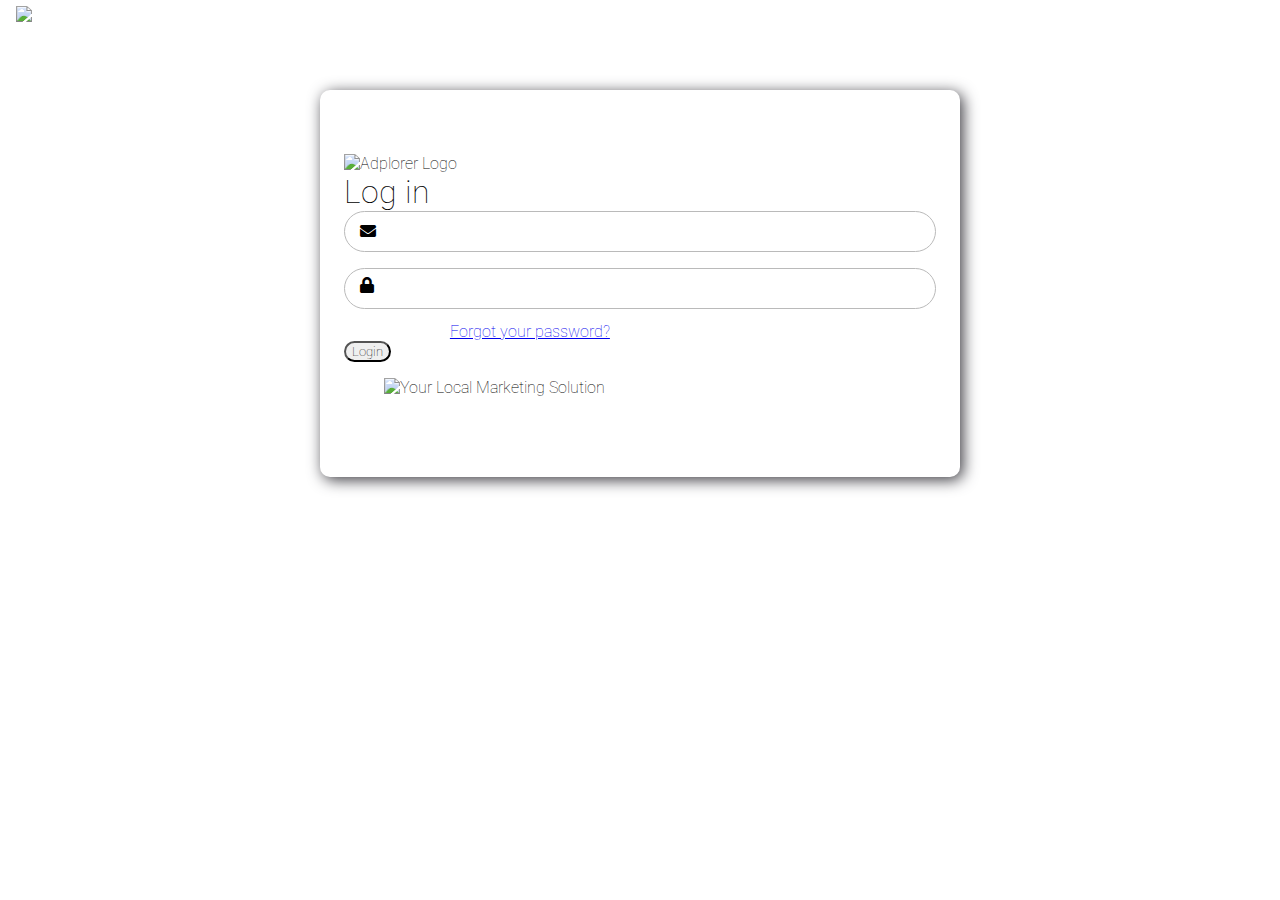
==== projects/adplorer/login/index.html @ 15ed20b1 "Update index.html" ====
<!DOCTYPE html>
<html>
<head>
	<title>Adplorer - Login</title>
	<meta property="og:title" content="Adplorer - Login">
	<meta property="og:locale" content="en_EN" />
	<meta property="og:description" content="We believe in creating better local marketing backed by automation and software. With our global presence, Adplorer celebrates its 10h anniversary in 2019.">
	<meta property="og:image" content="https://i.ibb.co/5xJ0Fbb/img-web-preview.jpg">
	<meta property="og:type" content="website" />
	<meta property="og:url" content="">

	<meta property="og:site_name" content="Adplorer" />
	<meta name="twitter:card" content="summary_large_image">
	<meta name="twitter:site" content="Adplorer">
	<meta name="twitter:title" content="Adplorer - Login">
	<meta name="twitter:description" content="We believe in creating better local marketing backed by automation and software. With our global presence, Adplorer celebrates its 10h anniversary in 2019.">
	<meta name="twitter:creator" content="@3podgroup">
	<meta name="twitter:image" content="https://i.ibb.co/5xJ0Fbb/img-web-preview.jpg">
	<meta name="twitter:domain" content="">

	<meta name="revised" content="2019-08-22" />
	<meta name="author" content="3pod.us" />
	<meta name="copyright" content="Adplorer" />
	<meta name="description" content="We believe in creating better local marketing backed by automation and software. With our global presence, Adplorer celebrates its 10h anniversary in 2019.">
	<meta name="keywords" content="international, adplorer, adfinitely, marketing, sales, software development, design, business automation, ads">

	<meta name="robots" content="noindex, nofollow" />
	<meta name="viewport" content="width=device-width, initial-scale=1.0, maximum-scale=1.0, user-scalable=no" />
	<link rel="stylesheet" href="https://cdn.jsdelivr.net/gh/Yerikmiller/yerikmiller.github.io@master/src/chota.css">
	<link rel="stylesheet" href="https://cdn.jsdelivr.net/gh/Yerikmiller/yerikmiller.github.io@master/microcss.css">
	<style>
	body, html{margin:0px;padding:0px;overflow-x:hidden;}html{background-color:#fff}
		*{
			font-family: Roboto, Calibri, Arial, sans-serif;
			font-weight: 300;
			font-weight: lighter;
		}
		:root {
		  --color-primary: #ff4500;
		  --color-lightGrey: #f8f8f8;
		  --color-grey: #7e818b; /* not corporative */
		  --color-darkGrey: #434956;
		  --color-error: #d43939;
		  --color-success: #28bd14;
		  --grid-maxWidth: 100vw;
		  --grid-gutter: 2rem;
		  --font-size: 1.6rem;
		  --font-family: "Roboto", "Helvetica Neue", sans-serif;
		}
		.text-white *{
			color: #fff !important;
		}
		/* "set" will be the prefix for all these CSS styles.  */		
		.set-top-nav{
			margin-top: 63px;
		}
		.set-hero-full{
			width: 100vw;
			height: 100vh;
		}		
		.set-box{
			padding: 24px;
			background: #fff;
			border-radius: 10px;
		}
		.login-panel-img{
			width: 220px;
		}
		.set-radius{border-radius: 20px;}
		.unset-radius{border-radius: inherit;}
		.set-primary{ background: #ff4500; }
		.set-warning{ background: #ff4500; }
		.set-danger{ background: #ff4500; }
		.set-success{ background: #ff4500; }
		.set-info{ background: #ff4500; }
		.set-size-1 *{ font-size: 1rem !important; }
		.set-size-2 *{ font-size: 1.2rem !important; }
		.set-size-3 *{ font-size: 1.4rem !important; }
		.set-size-4 *{ font-size: 1.6rem !important; }
		.set-size-5 *{ font-size: 1.8rem !important; }
		.set-size-6 *{ font-size: 2rem !important; }
		.set-size-7 *{ font-size: 2.4rem !important; }
		.set-size-8 *{ font-size: 2.6rem !important; }
		.set-size-9 *{ font-size: 3rem !important; }

.set-font-roboto{font-family:Roboto,Calibri,Arial,sans-serif}.set-calibri{font-family:Calibri,Arial,sans-serif}.login-panel{margin:0 25vw}.is-sr-only{display:none}.unset-floating{clear:both;float:initial}form .level{position:relative}form .level .icon{position:absolute;z-index:10;left:16px;top:12px}.is-radius{border-radius:40px!important}
.login-panel-img{
	width: 220px;
}

	@media only screen and (max-width:900px){
	.login-panel{margin:0 16vw}
}
	@media only screen and (max-width:767px){
	.login-panel{margin:3em 12vw}
	.login-panel-img{display: none;}
}



.fancy-input{padding-left:15%!important}.fancy-input[data-type="text"]{box-sizing:border-box;width:100%;height:calc(3em + 2px);margin:0 0 1em;padding:6px;border:1px solid #bababa;border-radius:3px;background:#fff;font-size:13px!important;resize:none;outline:none}.fancy-input[data-type="text"]:focus{border-color:#ff4500}.fancy-input[data-type="text"]:focus + label[data-after]:before{color:#ff4500}.fancy-input[data-type="text"]:focus + label[data-after]:before,.fancy-input[data-type="text"]:valid + label[data-after]:before{transition-duration:.2s;transform:translate(0,-1.6em) scale(0.9,0.9);font-weight:300;font-weight:bold}.fancy-input[data-type="text"]:valid{border-color:#ff4500}.fancy-input[data-type="text"]:valid + label[data-after]:before{font-weight:300;color:#ff4500}.fancy-input[data-type="text"]:invalid + label[data-after][data-before]:before{font-weight:300;content:attr(data-before)}.fancy-input[data-type="text"] + label[data-after]{font-size:13px;font-weight:300;display:block;pointer-events:none;line-height:1.25em;float:left;margin-top:calc(-3em - 2px);margin-bottom:calc((3em - 1em) + 2px)}.fancy-input[data-type="text"] + label[data-after]:before{content:attr(data-after);display:inline-block;margin:0 calc(0.5em + 2px);padding:0 2px;margin-left:2.8em;color:#9c9c9c;white-space:nowrap;transition:0.3s ease-in-out;background-image:linear-gradient(to bottom,#ffffff,#ffffff);background-size:100% 5px;background-repeat:no-repeat;background-position:left}
.topnav{overflow:hidden;position:absolute;top:0px;width:100vw}.topnav a{float:left;display:block;color:#ff4500;text-align:center;padding:6px 16px;text-decoration:none;font-size:17px}.topnav a:hover{background-color:rgba(255,255,255,.1);color:black}.topnav a.active{background-color:#ff4500;color:white}.topnav .icon{display:none}@media screen and (max-width:600px){.topnav a:not(:first-child){display:none}.topnav a.icon{display:block;position:absolute;right:24px}}@media screen and (max-width:768px){.topnav.responsive{position:relative}.topnav.responsive .icon{position:absolute;right:24px;top:0}.topnav.responsive a{float:none;display:block;text-align:left}.topnav{background-color:#ff4500}}
.topnav a{
	min-height: 54px;
}
	</style>
	<script>
		!function(c){"use strict";var e=function(e,t,n,r){var o,i=c.document,a=i.createElement("link");if(t)o=t;else{var d=(i.body||i.getElementsByTagName("head")[0]).childNodes;o=d[d.length-1]}var f=i.styleSheets;if(r)for(var l in r)r.hasOwnProperty(l)&&a.setAttribute(l,r[l]);a.rel="stylesheet",a.href=e,a.media="only x",function e(t){if(i.body)return t();setTimeout(function(){e(t)})}(function(){o.parentNode.insertBefore(a,t?o:o.nextSibling)});var s=function(e){for(var t=a.href,n=f.length;n--;)if(f[n].href===t)return e();setTimeout(function(){s(e)})};function u(){a.addEventListener&&a.removeEventListener("load",u),a.media=n||"all"}return a.addEventListener&&a.addEventListener("load",u),(a.onloadcssdefined=s)(u),a};"undefined"!=typeof exports?exports.loadCSS=e:c.loadCSS=e}("undefined"!=typeof global?global:this);
	</script>
	<script>
		/*
		 * Load CSS Async
		*/
		loadCSS( "https://fonts.googleapis.com/css?family=Roboto:300,400,700" );
		loadCSS( "https://use.fontawesome.com/releases/v5.8.1/css/all.css" );
	</script>
</head>
<body>
	<header style="position: fixed;top: 0px;left: 0px;width: 100vw;background: #fff;z-index: 200">
		<nav class="topnav" id="Topnav">
			<div class="text-white set-size-5">
				<a href="https://www.adplorer.com/">
			    	<img style="max-width: 140px;width: 25vw" src="https://www.adplorer.com/wp-content/uploads/2019/07/Adplorer-White-Logo.svg" alt="Adplorer Logo">
			  	</a>
				  <a href="https://www.adplorer.com/platform/">Platform</a>
				  <a href="https://www.adplorer.com/partnerships/">Partnerships</a>
				  <a href="https://www.adplorer.com/software-licensing/">Solutions</a>
				  <a href="https://www.adplorer.com/resources/">Resources</a>	  
				  <a href="https://www.adplorer.com/about/">About</a>
				  <a class="icon" onclick="topNavResponsive();">
				    <i class="fa fa-bars"></i>
				 </a>
			</div>
		</nav>
	</header>

	<main class="grid article-full set-font-roboto">
		<section class="set-hero-full onFull-image obj-table" style="background-image: url('https://i.ibb.co/6Xbjmj6/Background.jpg')">
			<div class="obj-table-cell" style="padding-top: 90px;">
				<div class="set-box login-panel row" style="padding: 4em 24px;box-shadow: 3px 3px 15px #3b3a40">
					<div class="col-12">
						<img style="width: 30vw;max-width: 220px;" src="https://www.adplorer.com/wp-content/uploads/2017/07/Adplorer-Color-Logo.svg" alt="Adplorer Logo">
					</div>			
					<div class="col is-center">										
						<form action="" style="width: 100%" method="POST">
							<h1 class="text-dark light" style="margin: 0;">Log in</h1>
							<div class="level col-12">
								<i class="fas fa-envelope icon text-grey"></i>
								<input name="loginEmail" class="fancy-input is-radius" data-type="text" type="email" required />
								<label data-before="user@company" data-after="Invalid data"></label>
							</div>
							<div class="level col-12">
								<i class="fas fa-lock icon text-grey"></i>
								<input name="Passwort" autocomplete="new-password" class="fancy-input is-radius" data-type="text" type="password" required />
								<label data-before="Password" data-after="Invalid data"></label>
							</div>
							<div class="col_12">
								<a class="text-dark" href="https://my.adfinitely.com/PasswortVergessen.aspx">Forgot your password?</a>
							</div>
							<div class="col_12">
								<button name="btnLogin" value="Login" type="submit" class="button is-radius" href="">
									Login
								</button>
							</div>
						</form>
					</div>
					<figure class="col">
						<img class="login-panel-img" src="https://i.ibb.co/vXhpBgR/Illustration.png" alt="Your Local Marketing Solution">
						<figcaption class="is-sr-only">
							Your Local Marketing Solution
						</figcaption>
					</figure>
				</div>
			</div>
		</section>
	</main>
	<footer>
		
	</footer>
</body>
</html>
<script>
function topNavResponsive() {
  var e = document.getElementById("Topnav");
  if (e.className === "topnav") {
    e.className += " responsive";
  } else {
    e.className = "topnav";
  }
}
</script>
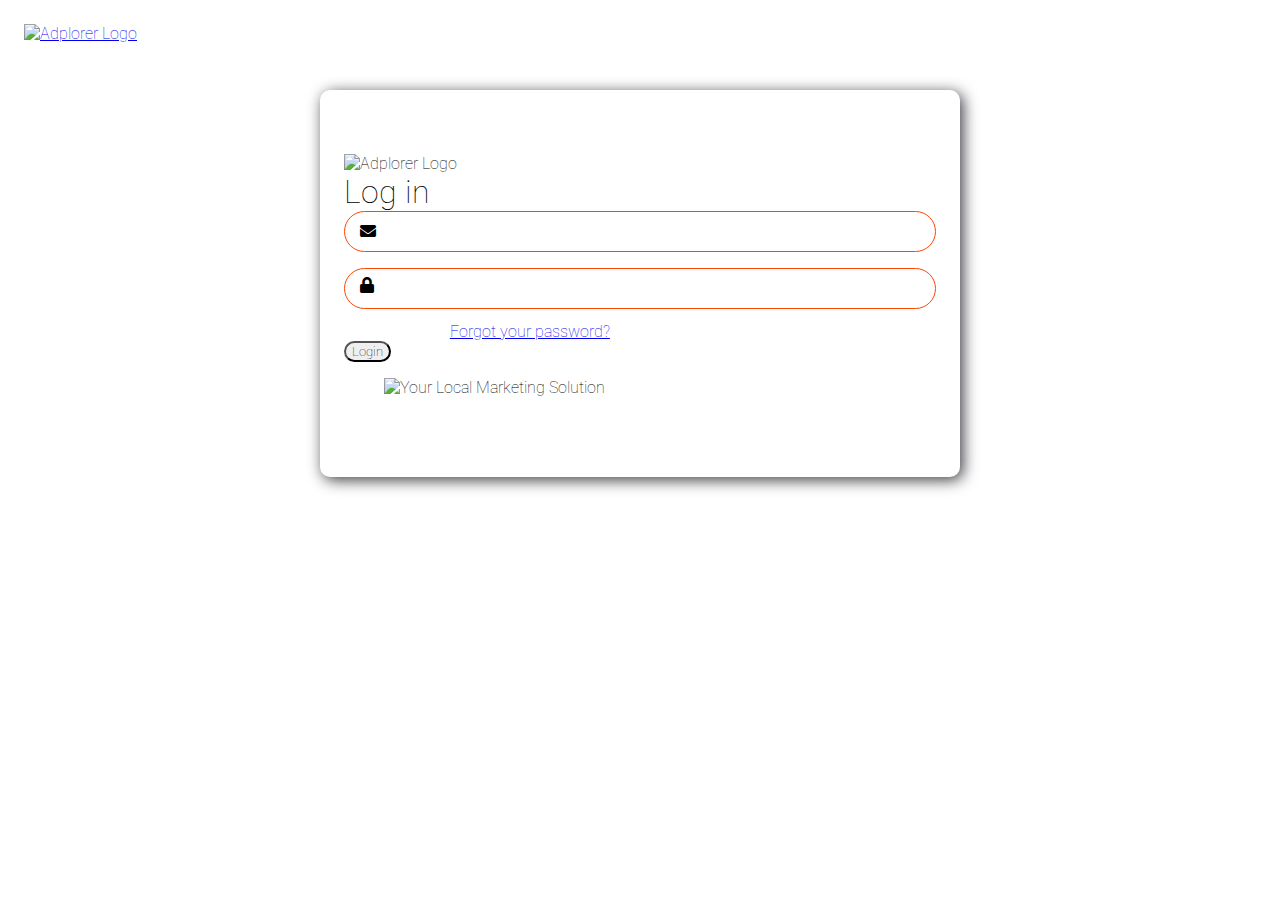
==== commit 5a2c8f24: "Update index.html" ====
--- a/projects/adplorer/login/index.html
+++ b/projects/adplorer/login/index.html
@@ -28,6 +28,7 @@
 	<meta name="viewport" content="width=device-width, initial-scale=1.0, maximum-scale=1.0, user-scalable=no" />
 	<link rel="stylesheet" href="https://cdn.jsdelivr.net/gh/Yerikmiller/yerikmiller.github.io@master/src/chota.css">
 	<link rel="stylesheet" href="https://cdn.jsdelivr.net/gh/Yerikmiller/yerikmiller.github.io@master/microcss.css">
+	<script src="https://cdn.jsdelivr.net/gh/juliangarnier/anime@master/lib/anime.min.js"></script>
 	<style>
 	body, html{margin:0px;padding:0px;overflow-x:hidden;}html{background-color:#fff}
 		*{
@@ -97,12 +98,8 @@
 }
 
 
+.fancy-input{padding-left:15%!important}.fancy-input{box-sizing:border-box;width:100%;height:calc(3em + 2px);margin:0 0 1em;padding:6px;border:1px solid #ff4500!important;border-radius:3px;background:#fff;font-size:13px!important;resize:none;outline:none}.fancy-input:focus{border-color:#ff4500}.fancy-input:focus + label[data-after]:before{color:#333}.fancy-input:focus + label[data-after]:before,.fancy-input:valid + label[data-after]:before{transition-duration:.2s;transform:translate(0,-1.6em) scale(0.9,0.9);font-weight:300;font-weight:bold}.fancy-input:valid{border-color:#c0ecae}.fancy-input:valid + label[data-after]:before{font-weight:300;color:green}.fancy-input:invalid + label[data-after][data-before]:before{font-weight:300;content:attr(data-after)}.fancy-input + label[data-after]{font-size:13px;font-weight:300;display:block;pointer-events:none;line-height:1.25em;float:left;margin-top:calc(-3em - 2px);margin-bottom:calc((3em - 1em) + 2px)}.fancy-input + label[data-after]:before{content:attr(data-after);display:inline-block;margin:0 calc(0.5em + 2px);padding:0 2px;margin-left:2.8em;color:#9c9c9c;white-space:nowrap;transition:0.3s ease-in-out;background-image:linear-gradient(to bottom,#ffffff,#ffffff);background-size:100% 5px;background-repeat:no-repeat;background-position:left}
 
-.fancy-input{padding-left:15%!important}.fancy-input[data-type="text"]{box-sizing:border-box;width:100%;height:calc(3em + 2px);margin:0 0 1em;padding:6px;border:1px solid #bababa;border-radius:3px;background:#fff;font-size:13px!important;resize:none;outline:none}.fancy-input[data-type="text"]:focus{border-color:#ff4500}.fancy-input[data-type="text"]:focus + label[data-after]:before{color:#ff4500}.fancy-input[data-type="text"]:focus + label[data-after]:before,.fancy-input[data-type="text"]:valid + label[data-after]:before{transition-duration:.2s;transform:translate(0,-1.6em) scale(0.9,0.9);font-weight:300;font-weight:bold}.fancy-input[data-type="text"]:valid{border-color:#ff4500}.fancy-input[data-type="text"]:valid + label[data-after]:before{font-weight:300;color:#ff4500}.fancy-input[data-type="text"]:invalid + label[data-after][data-before]:before{font-weight:300;content:attr(data-before)}.fancy-input[data-type="text"] + label[data-after]{font-size:13px;font-weight:300;display:block;pointer-events:none;line-height:1.25em;float:left;margin-top:calc(-3em - 2px);margin-bottom:calc((3em - 1em) + 2px)}.fancy-input[data-type="text"] + label[data-after]:before{content:attr(data-after);display:inline-block;margin:0 calc(0.5em + 2px);padding:0 2px;margin-left:2.8em;color:#9c9c9c;white-space:nowrap;transition:0.3s ease-in-out;background-image:linear-gradient(to bottom,#ffffff,#ffffff);background-size:100% 5px;background-repeat:no-repeat;background-position:left}
-.topnav{overflow:hidden;position:absolute;top:0px;width:100vw}.topnav a{float:left;display:block;color:#ff4500;text-align:center;padding:6px 16px;text-decoration:none;font-size:17px}.topnav a:hover{background-color:rgba(255,255,255,.1);color:black}.topnav a.active{background-color:#ff4500;color:white}.topnav .icon{display:none}@media screen and (max-width:600px){.topnav a:not(:first-child){display:none}.topnav a.icon{display:block;position:absolute;right:24px}}@media screen and (max-width:768px){.topnav.responsive{position:relative}.topnav.responsive .icon{position:absolute;right:24px;top:0}.topnav.responsive a{float:none;display:block;text-align:left}.topnav{background-color:#ff4500}}
-.topnav a{
-	min-height: 54px;
-}
 	</style>
 	<script>
 		!function(c){"use strict";var e=function(e,t,n,r){var o,i=c.document,a=i.createElement("link");if(t)o=t;else{var d=(i.body||i.getElementsByTagName("head")[0]).childNodes;o=d[d.length-1]}var f=i.styleSheets;if(r)for(var l in r)r.hasOwnProperty(l)&&a.setAttribute(l,r[l]);a.rel="stylesheet",a.href=e,a.media="only x",function e(t){if(i.body)return t();setTimeout(function(){e(t)})}(function(){o.parentNode.insertBefore(a,t?o:o.nextSibling)});var s=function(e){for(var t=a.href,n=f.length;n--;)if(f[n].href===t)return e();setTimeout(function(){s(e)})};function u(){a.addEventListener&&a.removeEventListener("load",u),a.media=n||"all"}return a.addEventListener&&a.addEventListener("load",u),(a.onloadcssdefined=s)(u),a};"undefined"!=typeof exports?exports.loadCSS=e:c.loadCSS=e}("undefined"!=typeof global?global:this);
@@ -116,21 +113,11 @@
 	</script>
 </head>
 <body>
-	<header style="position: fixed;top: 0px;left: 0px;width: 100vw;background: #fff;z-index: 200">
-		<nav class="topnav" id="Topnav">
-			<div class="text-white set-size-5">
-				<a href="https://www.adplorer.com/">
-			    	<img style="max-width: 140px;width: 25vw" src="https://www.adplorer.com/wp-content/uploads/2019/07/Adplorer-White-Logo.svg" alt="Adplorer Logo">
-			  	</a>
-				  <a href="https://www.adplorer.com/platform/">Platform</a>
-				  <a href="https://www.adplorer.com/partnerships/">Partnerships</a>
-				  <a href="https://www.adplorer.com/software-licensing/">Solutions</a>
-				  <a href="https://www.adplorer.com/resources/">Resources</a>	  
-				  <a href="https://www.adplorer.com/about/">About</a>
-				  <a class="icon" onclick="topNavResponsive();">
-				    <i class="fa fa-bars"></i>
-				 </a>
-			</div>
+	<header style="position: absolute;top: 24px;left: 24px;width: 100vw;z-index: 200">
+		<nav>
+			<a href="https://www.adplorer.com/">
+			    <img style="max-width: 190px;" src="https://i.ibb.co/phNYK3Q/Adplorer-Logo-Web-02.png" alt="Adplorer Logo">
+			 </a>
 		</nav>
 	</header>
 
@@ -146,13 +133,13 @@
 							<h1 class="text-dark light" style="margin: 0;">Log in</h1>
 							<div class="level col-12">
 								<i class="fas fa-envelope icon text-grey"></i>
-								<input name="loginEmail" class="fancy-input is-radius" data-type="text" type="email" required />
-								<label data-before="user@company" data-after="Invalid data"></label>
+								<input name="loginEmail" class="fancy-input is-radius" type="text" required />
+								<label data-before="user@company" data-after="E-mail"></label>
 							</div>
 							<div class="level col-12">
 								<i class="fas fa-lock icon text-grey"></i>
-								<input name="Passwort" autocomplete="new-password" class="fancy-input is-radius" data-type="text" type="password" required />
-								<label data-before="Password" data-after="Invalid data"></label>
+								<input name="Passwort" autocomplete="new-password" class="fancy-input is-radius" type="password" required />
+								<label data-before="Password" data-after="Password"></label>
 							</div>
 							<div class="col_12">
 								<a class="text-dark" href="https://my.adfinitely.com/PasswortVergessen.aspx">Forgot your password?</a>
@@ -174,9 +161,6 @@
 			</div>
 		</section>
 	</main>
-	<footer>
-		
-	</footer>
 </body>
 </html>
 <script>
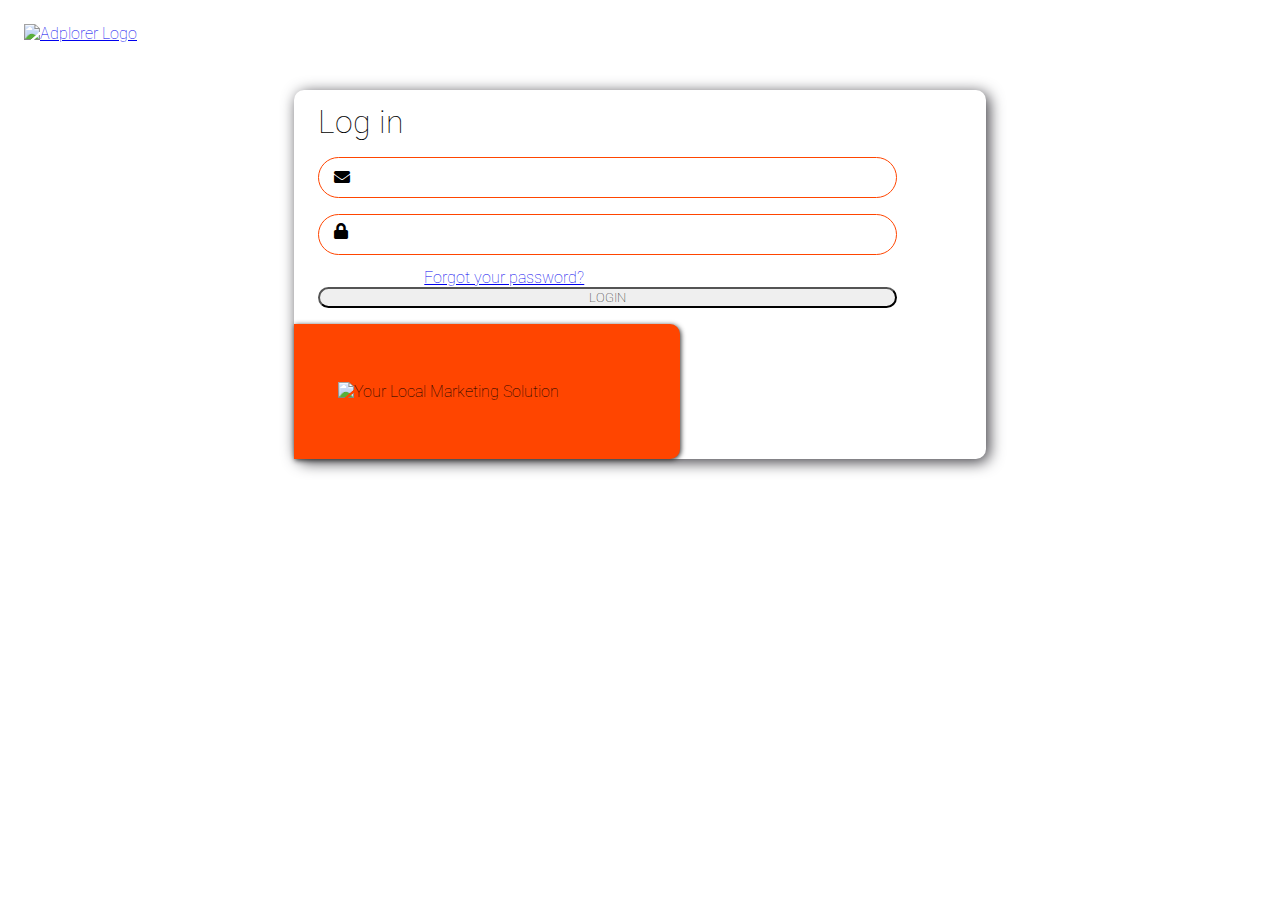
==== commit 3ad159f4: "Update index.html" ====
--- a/projects/adplorer/login/index.html
+++ b/projects/adplorer/login/index.html
@@ -28,7 +28,6 @@
 	<meta name="viewport" content="width=device-width, initial-scale=1.0, maximum-scale=1.0, user-scalable=no" />
 	<link rel="stylesheet" href="https://cdn.jsdelivr.net/gh/Yerikmiller/yerikmiller.github.io@master/src/chota.css">
 	<link rel="stylesheet" href="https://cdn.jsdelivr.net/gh/Yerikmiller/yerikmiller.github.io@master/microcss.css">
-	<script src="https://cdn.jsdelivr.net/gh/juliangarnier/anime@master/lib/anime.min.js"></script>
 	<style>
 	body, html{margin:0px;padding:0px;overflow-x:hidden;}html{background-color:#fff}
 		*{
@@ -84,21 +83,51 @@
 		.set-size-8 *{ font-size: 2.6rem !important; }
 		.set-size-9 *{ font-size: 3rem !important; }
 
-.set-font-roboto{font-family:Roboto,Calibri,Arial,sans-serif}.set-calibri{font-family:Calibri,Arial,sans-serif}.login-panel{margin:0 25vw}.is-sr-only{display:none}.unset-floating{clear:both;float:initial}form .level{position:relative}form .level .icon{position:absolute;z-index:10;left:16px;top:12px}.is-radius{border-radius:40px!important}
+.set-font-roboto{font-family:Roboto,Calibri,Arial,sans-serif}.set-calibri{font-family:Calibri,Arial,sans-serif}.is-sr-only{display:none}.unset-floating{clear:both;float:initial}form .level{position:relative}form .level .icon{position:absolute;z-index:10;left:16px;top:12px}.is-radius{border-radius:40px!important}
+
+.login-panel{margin:0 23vw}
 .login-panel-img{
 	width: 220px;
 }
-
-	@media only screen and (max-width:900px){
-	.login-panel{margin:0 16vw}
-}
-	@media only screen and (max-width:767px){
-	.login-panel{margin:3em 12vw}
-	.login-panel-img{display: none;}
-}
-
-
-.fancy-input{padding-left:15%!important}.fancy-input{box-sizing:border-box;width:100%;height:calc(3em + 2px);margin:0 0 1em;padding:6px;border:1px solid #ff4500!important;border-radius:3px;background:#fff;font-size:13px!important;resize:none;outline:none}.fancy-input:focus{border-color:#ff4500}.fancy-input:focus + label[data-after]:before{color:#333}.fancy-input:focus + label[data-after]:before,.fancy-input:valid + label[data-after]:before{transition-duration:.2s;transform:translate(0,-1.6em) scale(0.9,0.9);font-weight:300;font-weight:bold}.fancy-input:valid{border-color:#c0ecae}.fancy-input:valid + label[data-after]:before{font-weight:300;color:green}.fancy-input:invalid + label[data-after][data-before]:before{font-weight:300;content:attr(data-after)}.fancy-input + label[data-after]{font-size:13px;font-weight:300;display:block;pointer-events:none;line-height:1.25em;float:left;margin-top:calc(-3em - 2px);margin-bottom:calc((3em - 1em) + 2px)}.fancy-input + label[data-after]:before{content:attr(data-after);display:inline-block;margin:0 calc(0.5em + 2px);padding:0 2px;margin-left:2.8em;color:#9c9c9c;white-space:nowrap;transition:0.3s ease-in-out;background-image:linear-gradient(to bottom,#ffffff,#ffffff);background-size:100% 5px;background-repeat:no-repeat;background-position:left}
+	.login-panel .bg, .login-panel .layer{
+		position: absolute;
+		border-radius: 0px 10px 10px 0px;
+		top: 0px;
+		left: 0px;
+		width: 100%;
+		height: 100%;
+	}
+	.login-panel .layer{
+		opacity: 1;
+		background: linear-gradient(136deg, #ff4500, #e26638);
+	}
+	.login-panel-img{
+		width: 100%;
+		max-width: 240px;
+	}
+	.login-panel{margin:0 23vw}
+
+
+.fancy-input{padding-left:15%!important}
+.fancy-input{box-sizing:border-box;width:100%;height:calc(3em + 2px);margin:0 0 1em;padding:6px;border:1px solid #ff4500!important;border-radius:3px;background:#fff;font-size:13px!important;resize:none;outline:none}.fancy-input:focus{border-color:#ff4500}.fancy-input:focus + label[data-after]:before{color:#333}.fancy-input:focus + label[data-after]:before,.fancy-input:valid + label[data-after]:before{transition-duration:.2s;transform:translate(0,-1.6em) scale(0.9,0.9);font-weight:300;font-weight:bold}.fancy-input:valid{border-color:#c0ecae}.fancy-input:valid + label[data-after]:before{font-weight:300;color:green}.fancy-input:invalid + label[data-after][data-before]:before{font-weight:300;content:attr(data-after)}.fancy-input + label[data-after]{font-size:13px;font-weight:300;display:block;pointer-events:none;line-height:1.25em;float:left;margin-top:calc(-3em - 2px);margin-bottom:calc((3em - 1em) + 2px)}.fancy-input + label[data-after]:before{content:attr(data-after);display:inline-block;margin:0 calc(0.5em + 2px);padding:0 2px;margin-left:2.8em;color:#9c9c9c;white-space:nowrap;transition:0.3s ease-in-out;background-image:linear-gradient(to bottom,#ffffff,#ffffff);background-size:100% 5px;background-repeat:no-repeat;background-position:left}
+@media only screen and (max-width:1024px){
+	.login-panel{margin:0 16vw !important}
+}
+@media only screen and (max-width:900px){
+	.fancy-input{padding-left:18%!important}
+	.login-panel{margin:0 16vw !important}
+}
+@media only screen and (max-width:768px){
+	.fancy-input{padding-left:10%!important}
+	.login-panel{margin:3em 8vw}
+	.login-panel-img, .login-panel-figure, .login-panel .bg{display: none;}
+}
+@media only screen and (max-width:425px){
+	.fancy-input{padding-left:22%!important}
+}
+@media only screen and (max-width:320px){
+	.fancy-input{padding-left:25%!important}
+}
 
 	</style>
 	<script>
@@ -124,52 +153,53 @@
 	<main class="grid article-full set-font-roboto">
 		<section class="set-hero-full onFull-image obj-table" style="background-image: url('https://i.ibb.co/6Xbjmj6/Background.jpg')">
 			<div class="obj-table-cell" style="padding-top: 90px;">
-				<div class="set-box login-panel row" style="padding: 4em 24px;box-shadow: 3px 3px 15px #3b3a40">
-					<div class="col-12">
-						<img style="width: 30vw;max-width: 220px;" src="https://www.adplorer.com/wp-content/uploads/2017/07/Adplorer-Color-Logo.svg" alt="Adplorer Logo">
-					</div>			
-					<div class="col is-center">										
-						<form action="" style="width: 100%" method="POST">
-							<h1 class="text-dark light" style="margin: 0;">Log in</h1>
+				<div class="set-box login-panel row" style="padding: 0;box-shadow: 3px 3px 15px #3b3a40">
+
+					<div class="col is-center text-dark " style="margin: 0;padding: 16px 24px;position: relative;">
+						<!--<div style="padding: 42px 20px;background: #fff;border-radius: 10px;width: 100%;box-shadow: 1px 1px 5px #333;position: relative;">
+						</div>
+						-->
+						<form action="" style="width: 90%" method="POST">
+							<h1 class="light text-dark set-size-5" style="margin: 0;line-height: 100%">
+								Log in
+							</h1>
+							<br>		
 							<div class="level col-12">
 								<i class="fas fa-envelope icon text-grey"></i>
-								<input name="loginEmail" class="fancy-input is-radius" type="text" required />
-								<label data-before="user@company" data-after="E-mail"></label>
+								<input name="txtLogin" class="fancy-input is-radius" type="text" required />
+								<label data-before="E-mail" data-after="E-mail"></label>
 							</div>
 							<div class="level col-12">
 								<i class="fas fa-lock icon text-grey"></i>
-								<input name="Passwort" autocomplete="new-password" class="fancy-input is-radius" type="password" required />
+								<input name="txtPassword" autocomplete="new-password" class="fancy-input is-radius" type="password" required />
 								<label data-before="Password" data-after="Password"></label>
 							</div>
 							<div class="col_12">
-								<a class="text-dark" href="https://my.adfinitely.com/PasswortVergessen.aspx">Forgot your password?</a>
-							</div>
-							<div class="col_12">
-								<button name="btnLogin" value="Login" type="submit" class="button is-radius" href="">
-									Login
+								<a class="text-dark" href="https://my.adfinitely.com/selfservice/PasswordRecovery.aspx">Forgot your password?</a>
+							</div>
+							<div class="col_12 is-marginless">
+								<button style="width: 100%;" name="btnLogin2" value="Login" type="submit" class="button is-radius" onclick="javascript:WebForm_DoPostBackWithOptions(new WebForm_PostBackOptions("btnLogin2", "", true, "", "", false, false))">
+									LOGIN
 								</button>
 							</div>
-						</form>
+						</form>						
 					</div>
-					<figure class="col">
-						<img class="login-panel-img" src="https://i.ibb.co/vXhpBgR/Illustration.png" alt="Your Local Marketing Solution">
-						<figcaption class="is-sr-only">
-							Your Local Marketing Solution
-						</figcaption>
-					</figure>
+					<div class="login-panel-figure" style="padding: 42px 20px;background: #fff;border-radius: 0px 10px 10px 0px;width: 50%;box-shadow: 1px 1px 5px #333;position: relative;background: #ff4500">
+						<!-- BACKGROUND & LAYER -->
+							<div class="bg"></div>
+							<!--<div class="layer"></div>-->
+						<!--BACKGROUND & LAYER -->				
+						<figure class="col is-center" style="margin: 0;border-radius: 0px 10px 10px 0px;padding: 16px 24px;position: relative;" >						
+							<div class="row">
+								<div class="col-12">
+									<img class="login-panel-img" src="https://i.ibb.co/5hFFkFB/a-dplorer-resource-login.png" alt="Your Local Marketing Solution">
+								</div>					
+							</div>
+						</figure>
+					</div>
 				</div>
 			</div>
 		</section>
 	</main>
 </body>
 </html>
-<script>
-function topNavResponsive() {
-  var e = document.getElementById("Topnav");
-  if (e.className === "topnav") {
-    e.className += " responsive";
-  } else {
-    e.className = "topnav";
-  }
-}
-</script>
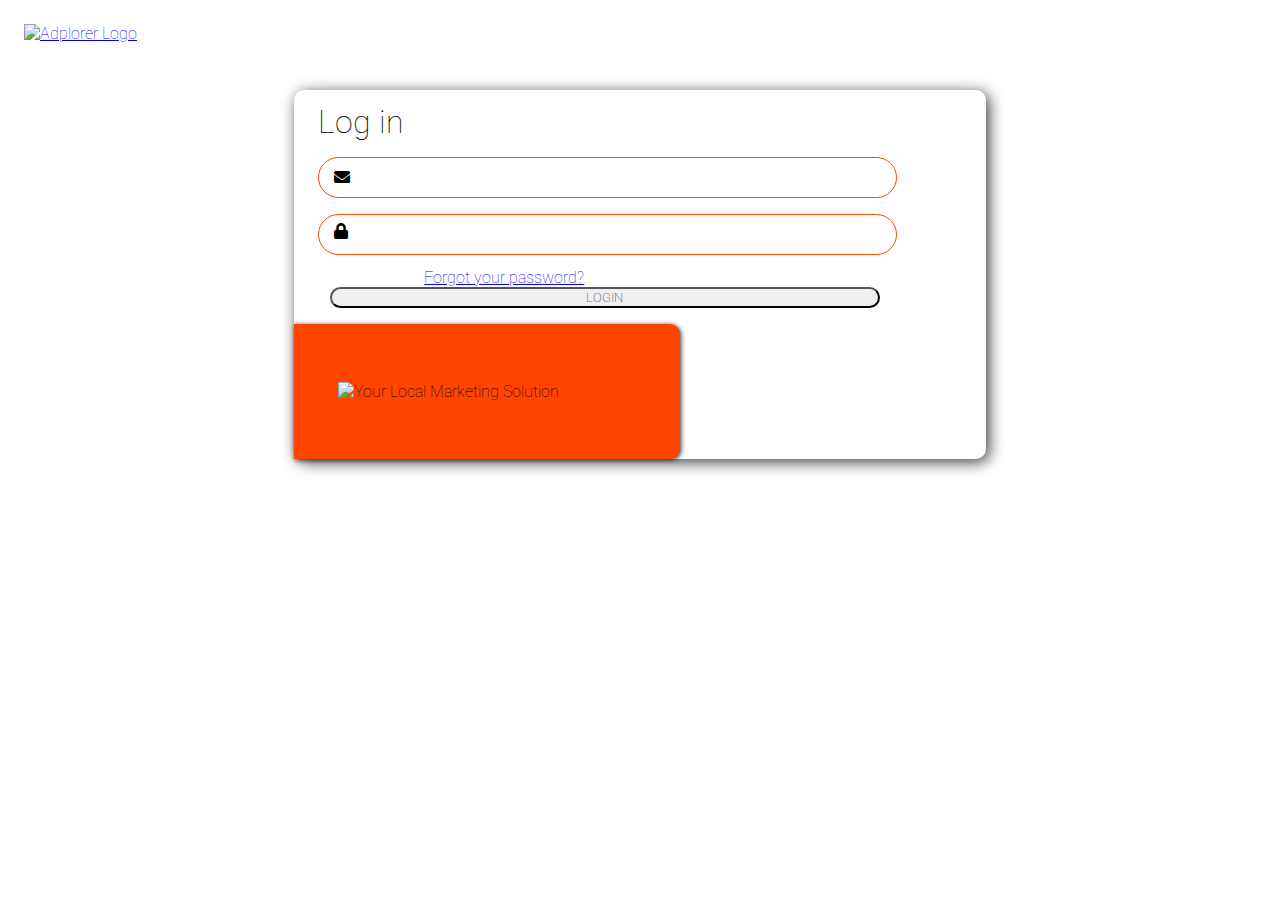
==== commit 9efa12c8: "Update index.html" ====
--- a/projects/adplorer/login/index.html
+++ b/projects/adplorer/login/index.html
@@ -119,7 +119,7 @@
 }
 @media only screen and (max-width:768px){
 	.fancy-input{padding-left:10%!important}
-	.login-panel{margin:3em 8vw}
+	.login-panel{margin:0em 8vw !important}
 	.login-panel-img, .login-panel-figure, .login-panel .bg{display: none;}
 }
 @media only screen and (max-width:425px){
@@ -178,7 +178,7 @@
 								<a class="text-dark" href="https://my.adfinitely.com/selfservice/PasswordRecovery.aspx">Forgot your password?</a>
 							</div>
 							<div class="col_12 is-marginless">
-								<button style="width: 100%;" name="btnLogin2" value="Login" type="submit" class="button is-radius" onclick="javascript:WebForm_DoPostBackWithOptions(new WebForm_PostBackOptions("btnLogin2", "", true, "", "", false, false))">
+								<button style="width: 95%;margin-left: 2%;" name="btnLogin2" value="Login" type="submit" class="button is-radius" onclick="javascript:WebForm_DoPostBackWithOptions(new WebForm_PostBackOptions("btnLogin2", "", true, "", "", false, false))">
 									LOGIN
 								</button>
 							</div>
